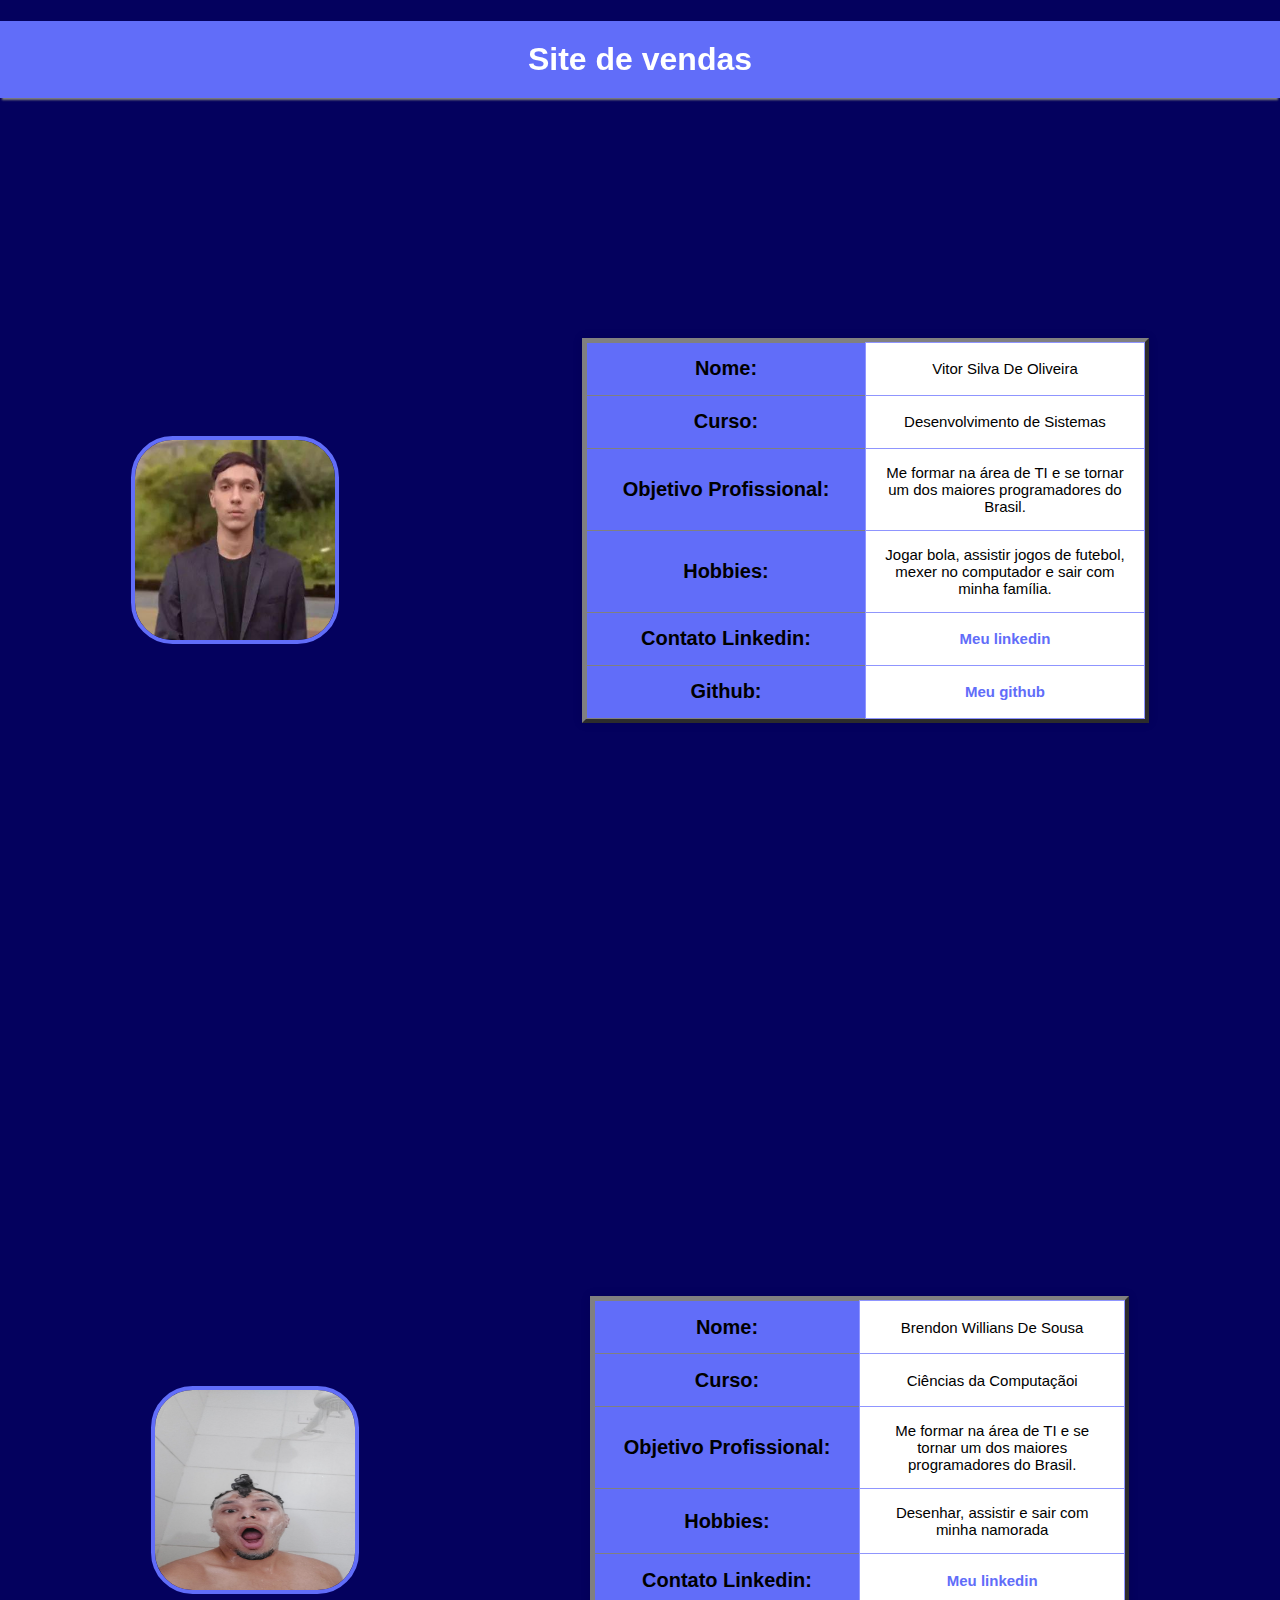
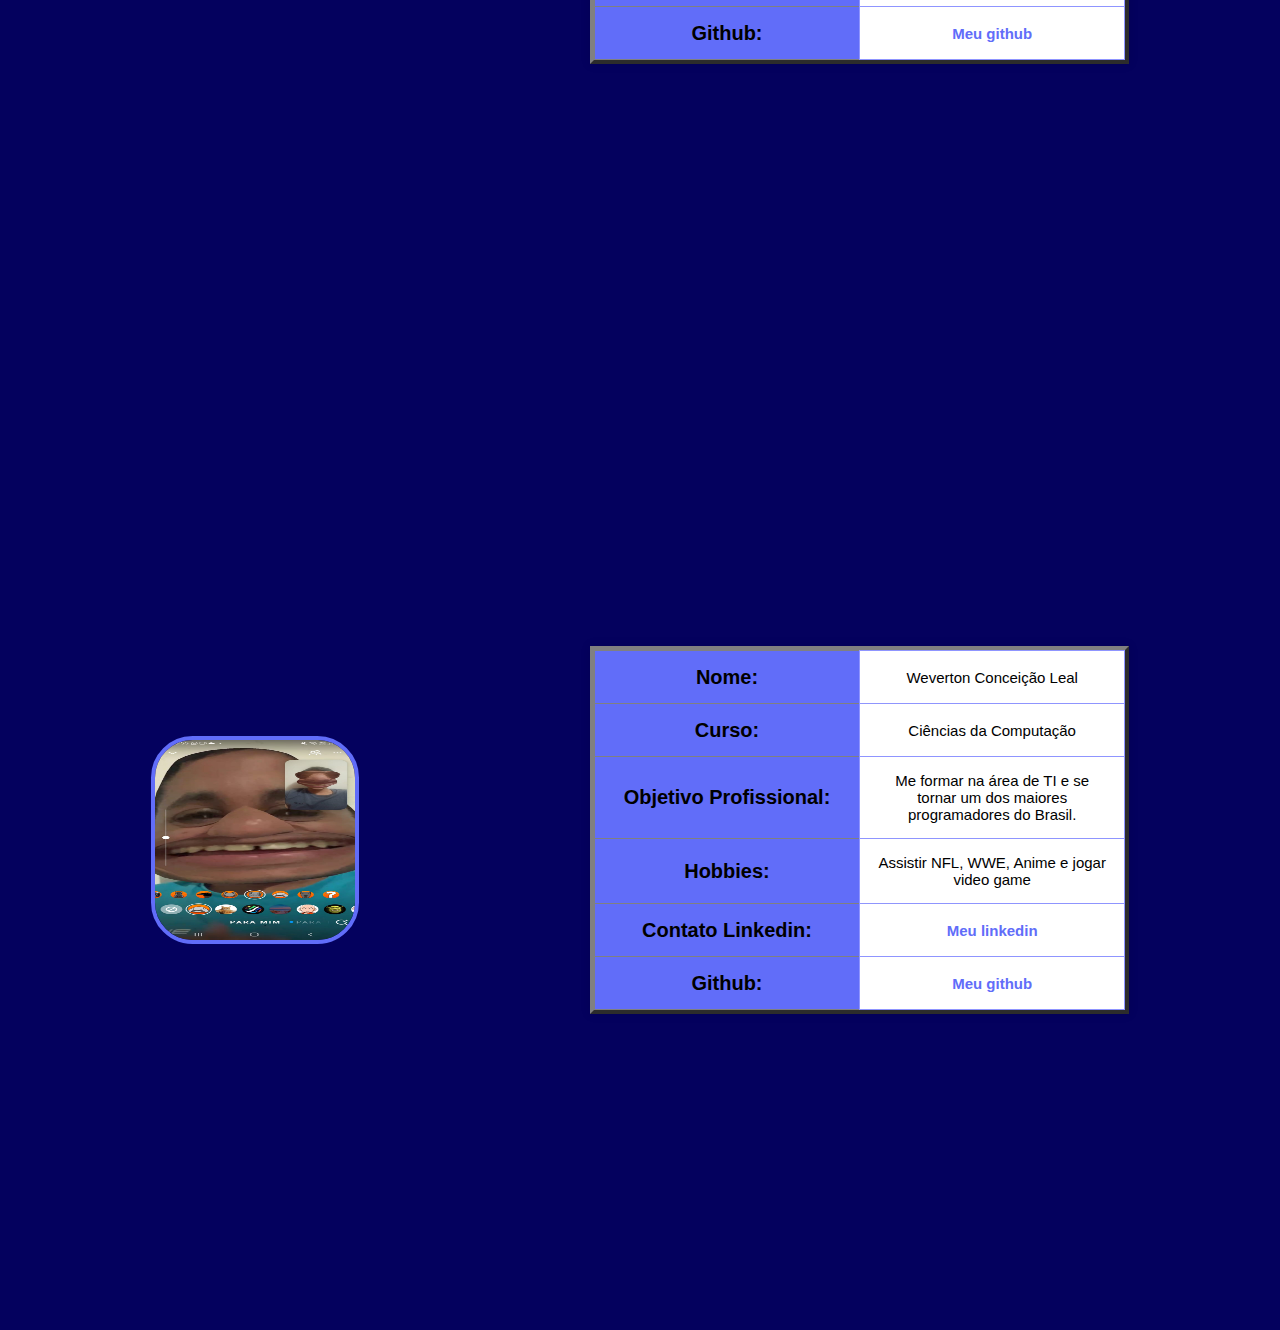
==== index.html @ 762d119e "atualizações" ====
<!DOCTYPE html>
<html lang="en">
<head>
    <link href="style.css" rel="stylesheet">
    <meta charset="UTF-8">
    <meta http-equiv="X-UA-Compatible" content="IE=edge">
    <meta name="viewport" content="width=device-width, initial-scale=1.0">
    <title>Site de Vendas</title>
</head>

<body>

    <h1>Site de vendas</h1>
    <div class="container">
    <div class="perfil">
        <img src="img/124945915.png" >
    </div>

    <div class="tabela">
    <table border="4" align="center">
        
        
       <tr>
        <th width="50%" height="50" align="center">Nome:</th>
        <td>Vitor Silva De Oliveira</td>
       
       </tr>
       <tr>
        <th height="50" align="center">Curso:</th>
        <td >Desenvolvimento de Sistemas</td>
        
       </tr>
       <tr>
        <th height="50" align="center">Objetivo Profissional:</th>
        <td >Me formar na área de TI e se tornar um dos maiores programadores do Brasil.</td>
       
       </tr>
       <tr>
        <th height="50" align="center">Hobbies:</th>
        <td>Jogar bola, assistir jogos de futebol, mexer no computador e sair com minha família.</td>
        
       </tr>
       <tr>
        <th height="50" align="center">Contato Linkedin:</th>
        <td> <a href="www.linkedin.com/in/vitor-silva-821b1325b" target="_blank">Meu linkedin</a> </td>
        
       </tr>
       <tr>
        <th height="50" align="center">Github:</th>
        <td><a href="https://github.com/vitorsilvafire" target="_blank">Meu github</a></td>
       </tr>
       </tr>
    </table>
    
        
</div>
</div>  

<div class="container2">
    <div class="perfil2">
        <img src="img/brendin.jpeg" >
    </div>

    <div class="tabela">
    <table border="4" align="center">
        
        
       <tr>
        <th width="50%" height="50" align="center">Nome:</th>
        <td>Brendon Willians De Sousa</td>
       
       </tr>
       <tr>
        <th height="50" align="center">Curso:</th>
        <td >Ciências da Computaçãoi</td>
        
       </tr>
       <tr>
        <th height="50" align="center">Objetivo Profissional:</th>
        <td >Me formar na área de TI e se tornar um dos maiores programadores do Brasil.</td>
       
       </tr>
       <tr>
        <th height="50" align="center">Hobbies:</th>
        <td>Desenhar, assistir e sair com minha namorada</td>
        
       </tr>
       <tr>
        <th height="50" align="center">Contato Linkedin:</th>
        <td> <a href="www.linkedin.com/in/vitor-silva-821b1325b" target="_blank">Meu linkedin</a> </td>
        
       </tr>
       <tr>
        <th height="50" align="center">Github:</th>
        <td><a href="https://github.com/vitorsilvafire" target="_blank">Meu github</a></td>
       </tr>
       </tr>
    </table>
    
        
</div>
</div>  

<div class="container3">
    <div class="perfil3">
        <img src="img/wever.jpeg" >
    </div>

    <div class="tabela">
    <table border="4" align="center">
        
        
       <tr>
        <th width="50%" height="50" align="center">Nome:</th>
        <td>Weverton Conceição Leal</td>
       
       </tr>
       <tr>
        <th height="50" align="center">Curso:</th>
        <td >Ciências da Computação</td>
        
       </tr>
       <tr>
        <th height="50" align="center">Objetivo Profissional:</th>
        <td >Me formar na área de TI e se tornar um dos maiores programadores do Brasil.</td>
       
       </tr>
       <tr>
        <th height="50" align="center">Hobbies:</th>
        <td>Assistir NFL, WWE, Anime e jogar video game</td>
        
       </tr>
       <tr>
        <th height="50" align="center">Contato Linkedin:</th>
        <td> <a href="www.linkedin.com/in/vitor-silva-821b1325b" target="_blank">Meu linkedin</a> </td>
        
       </tr>
       <tr>
        <th height="50" align="center">Github:</th>
        <td><a href="https://github.com/vitorsilvafire" target="_blank">Meu github</a></td>
       </tr>
       </tr>
    </table>
    
        
</div>
</div>  
</body>
</html>
---- style.css ----
/*h1{
    color:#e2e2e7;
    text-align: center;
    font-size: 40px;
    margin-bottom: 50px;
    position: fixed;
    
}*/
h1 {
    position: fixed; /* Fixa o título no topo da tela */
    top: 0; /* Fixa no topo */
    left: 0; /* Alinha à esquerda */
    width: 100%; /* Tamanho total da largura da tela */
    background-color: #616df9; /* Cor de fundo do título */
    color: white; /* Cor do texto */
    text-align: center; /* Centraliza o texto */
    padding: 20px 0; /* Espaço interno */
    z-index: 1000; /*  título sobre outros elementos */
    box-shadow: 0 4px 2px -2px gray; /* Sombra  */
}


body {
    margin:0;
    padding: 0;
    box-sizing: border-box;
    background-color: #04015e; 
    font-family: Arial, sans-serif;
    margin-top: 80px; /* Adiciona espaço no corpo para não cobrir o título */
   
}

.container{
    display: flex;
    justify-content: center;
    align-items: center;
    height:100vh;
    width: 80%;
    margin: 50px auto;
}

.tabela{
    text-align: right;
}

table {
    margin-left: auto;
    margin-right: 0;
    border-collapse: collapse;
    width: 70%;
    background-color: #ffffff;
    box-shadow: 0 0 10px rgba(0, 0, 0, 0.1);
    display:flex;
    margin-top: 0;
}

td {
    padding: 15px;
    text-align: center;
    border: 1px solid #8f95ff;
    font-size: 15px;
}

th {
    background-color: #616df9;
    color: black;
    /*writing-mode: vertical-lr;
    padding: 40px;*/
    font-size: 20px;
}

a {
    color: #616df9;
    text-decoration: none;
    font-weight: bold;
}

a:hover {
    text-decoration: underline;
}


.perfil {
    text-align: center;
    margin-top: 20px;
}

img {
    /*position: fixed;*/
    width: 200px;
    height: 200px;
    border-radius: 20%;
    border: 4px solid #616df9;
    display:flex; 
}

.container2{
    display: flex;
    justify-content: center;
    align-items: center;
    height:100vh;
    width: 80%;
    margin: 50px auto;
}

.perfil2 {
    text-align: center;
    margin-top: 20px;
}

.container3 {
    display: flex;
    justify-content: center;
    align-items: center;
    height:100vh;
    width: 80%;
    margin: 50px auto;
}

.perfil3 {
    text-align: center;
    margin-top: 20px;
}
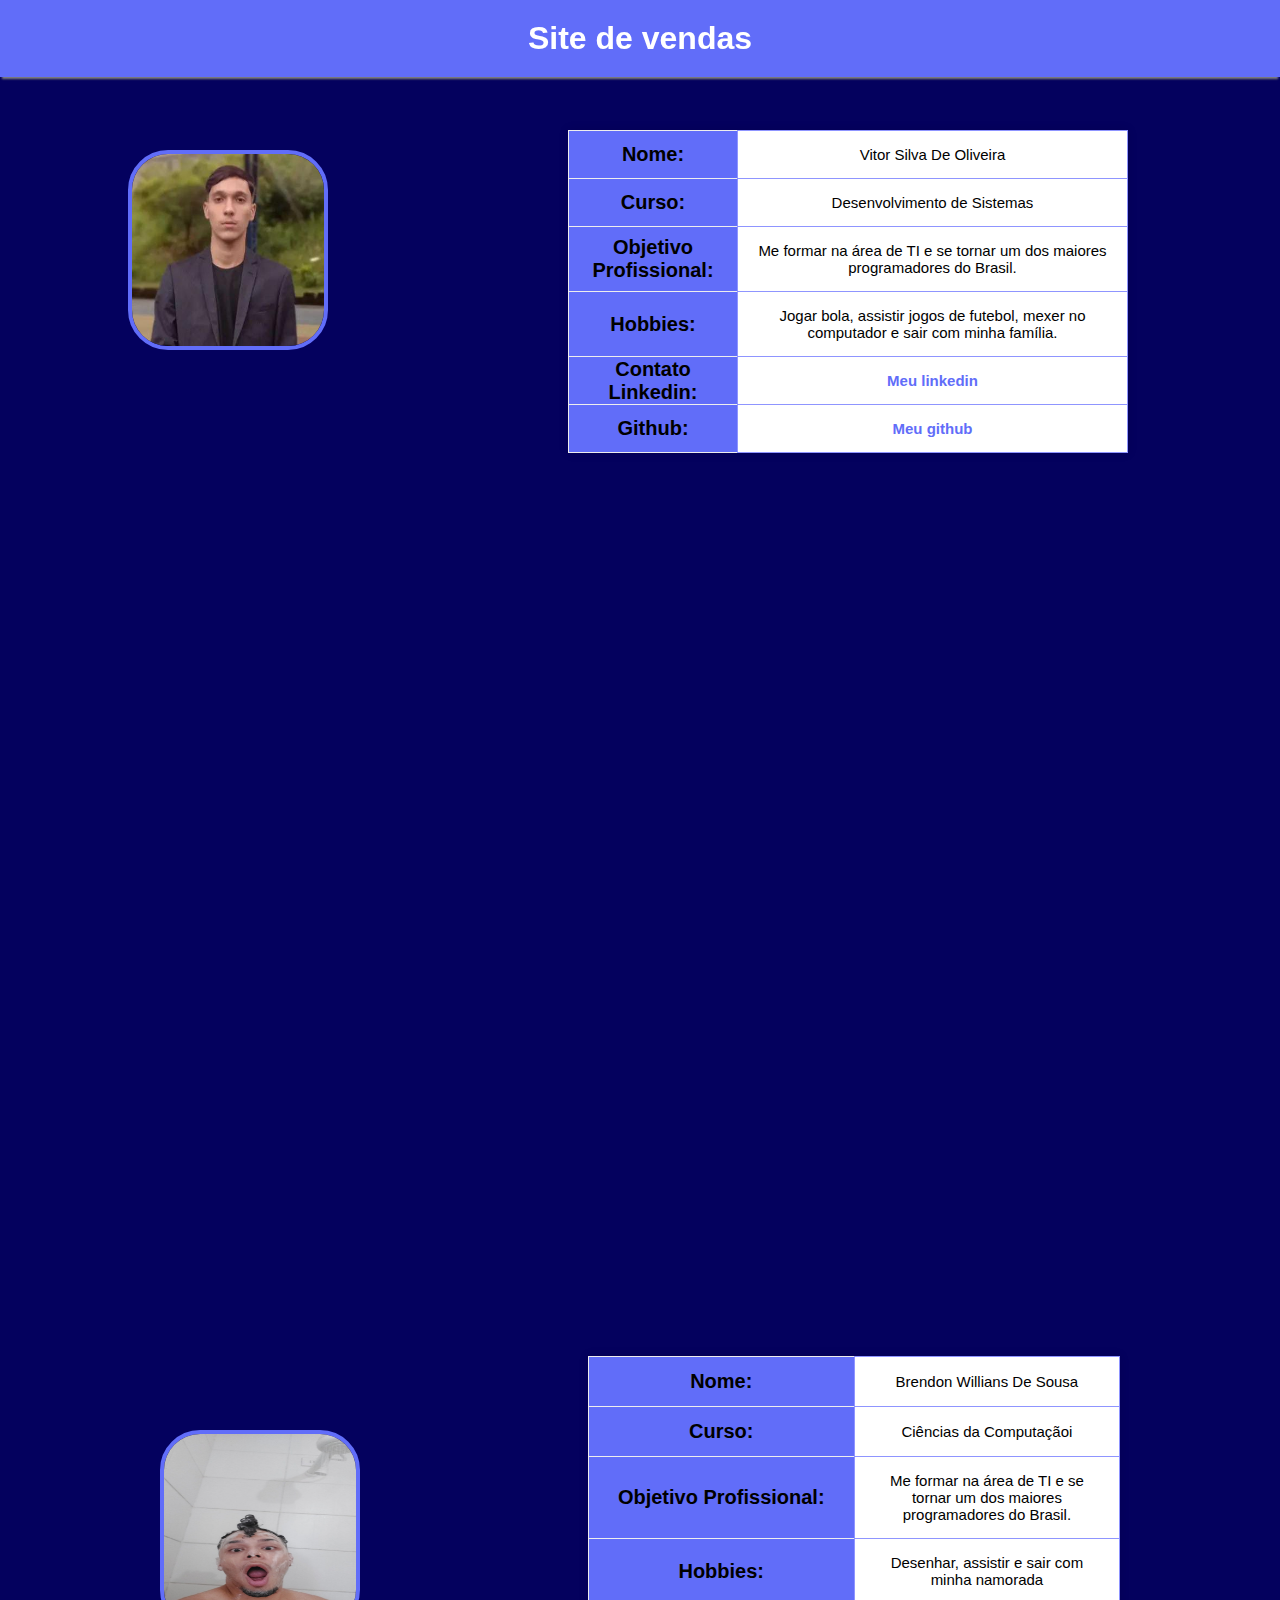
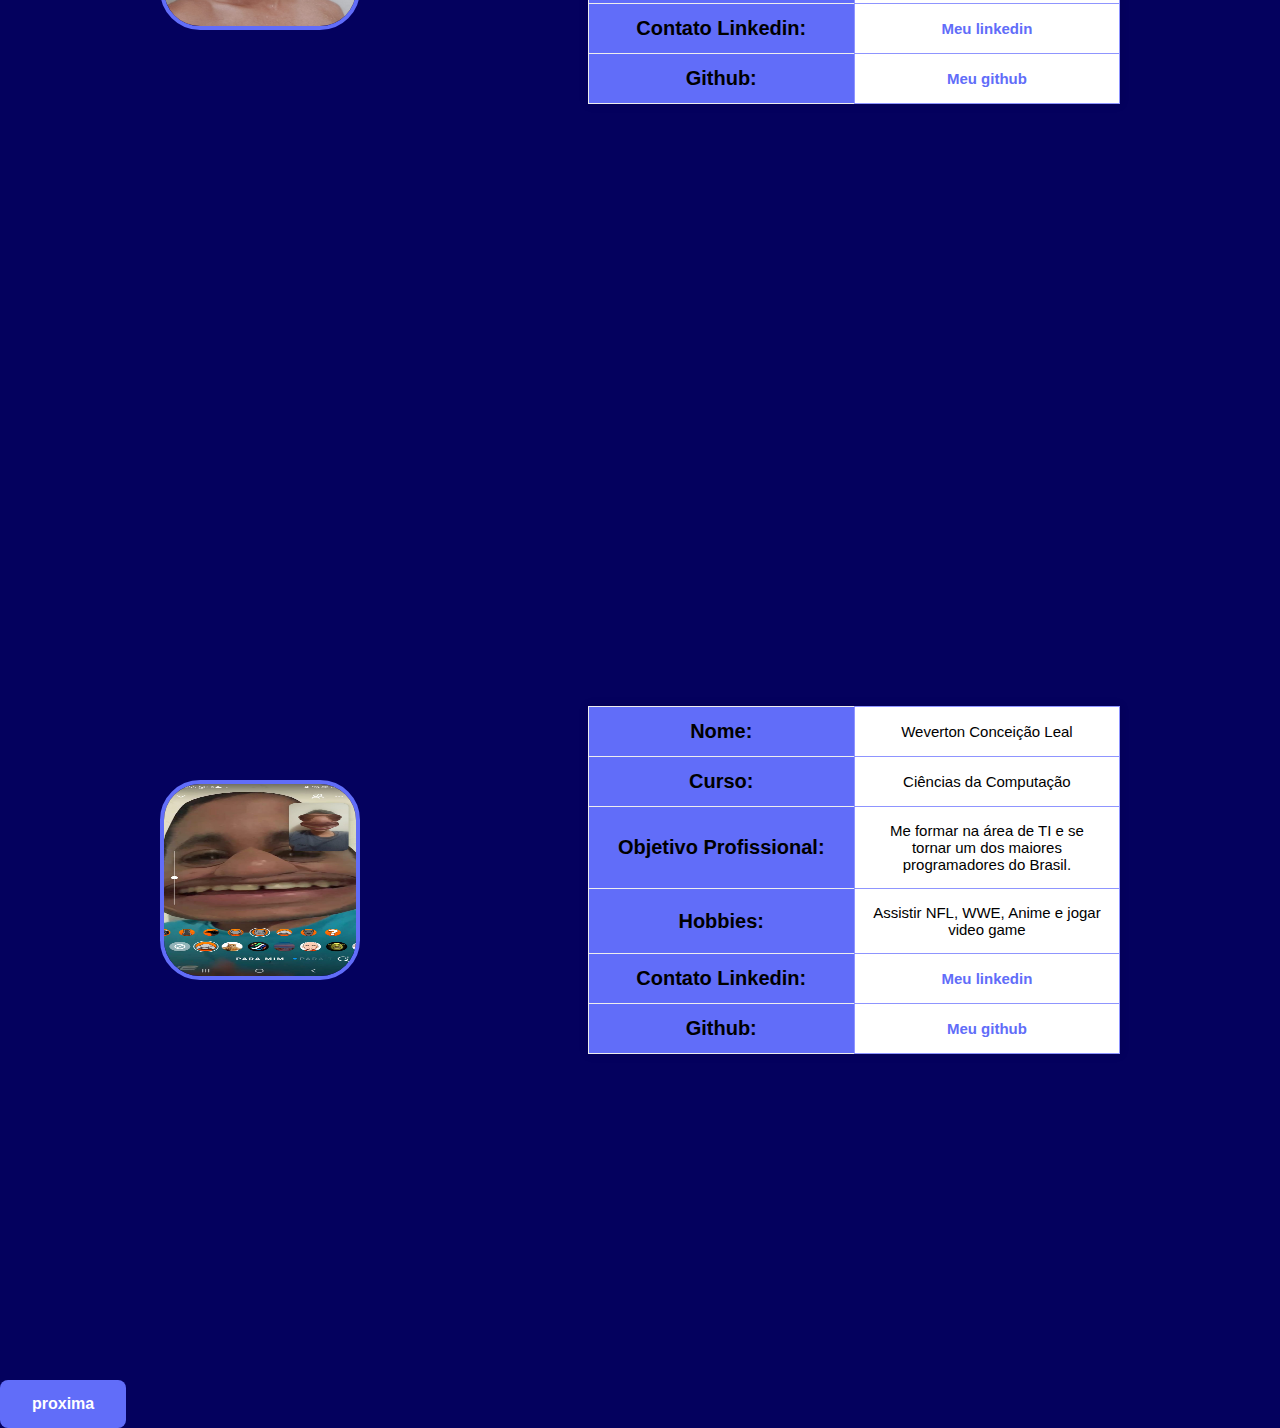
==== commit c45e18a4: "novas atualizações" ====
--- a/index.html
+++ b/index.html
@@ -21,35 +21,36 @@
         
         
        <tr>
-        <th width="50%" height="50" align="center">Nome:</th>
+        <th>Nome:</th>
         <td>Vitor Silva De Oliveira</td>
        
        </tr>
        <tr>
-        <th height="50" align="center">Curso:</th>
+        <th >Curso:</th>
         <td >Desenvolvimento de Sistemas</td>
         
        </tr>
        <tr>
-        <th height="50" align="center">Objetivo Profissional:</th>
+        <th>Objetivo Profissional:</th>
         <td >Me formar na área de TI e se tornar um dos maiores programadores do Brasil.</td>
        
        </tr>
        <tr>
-        <th height="50" align="center">Hobbies:</th>
+        <th >Hobbies:</th>
         <td>Jogar bola, assistir jogos de futebol, mexer no computador e sair com minha família.</td>
         
        </tr>
        <tr>
-        <th height="50" align="center">Contato Linkedin:</th>
+        <th >Contato Linkedin:</th>
         <td> <a href="www.linkedin.com/in/vitor-silva-821b1325b" target="_blank">Meu linkedin</a> </td>
         
        </tr>
        <tr>
-        <th height="50" align="center">Github:</th>
+        <th>Github:</th>
         <td><a href="https://github.com/vitorsilvafire" target="_blank">Meu github</a></td>
        </tr>
        </tr>
+       
     </table>
     
         
@@ -145,5 +146,9 @@
         
 </div>
 </div>  
+    <div class="botão">
+        <td><a href="index2.html" class="meubotao">proxima</a></td>
+    </div>
+
 </body>
 </html> --- a/style.css
+++ b/style.css
@@ -1,12 +1,15 @@
+/* Aplicando estilos globais */
+* {
+    margin: 0; /* Remove todas as margens */
+    padding: 0; /* Remove o padding */
+    box-sizing: border-box; /* Define o box-sizing para todos os elementos */
+}
 
-/*h1{
-    color:#e2e2e7;
-    text-align: center;
-    font-size: 40px;
-    margin-bottom: 50px;
-    position: fixed;
-    
-}*/
+html, body {
+    height: 100%; /* Garante que o html e body ocupem 100% da altura */
+}
+
+/* Estilos do título fixo no topo */
 h1 {
     position: fixed; /* Fixa o título no topo da tela */
     top: 0; /* Fixa no topo */
@@ -16,31 +19,28 @@
     color: white; /* Cor do texto */
     text-align: center; /* Centraliza o texto */
     padding: 20px 0; /* Espaço interno */
-    z-index: 1000; /*  título sobre outros elementos */
-    box-shadow: 0 4px 2px -2px gray; /* Sombra  */
+    z-index: 1000; /* Título sobre outros elementos */
+    box-shadow: 0 4px 2px -2px gray; /* Sombra */
 }
 
-
+/* Estilos do corpo */
 body {
-    margin:0;
-    padding: 0;
-    box-sizing: border-box;
-    background-color: #04015e; 
+    background-color: #04015e;
     font-family: Arial, sans-serif;
-    margin-top: 80px; /* Adiciona espaço no corpo para não cobrir o título */
-   
+    padding-top: 80px; /* Espaço para o título fixo */
+    height: 100%; /* Garante que o corpo ocupe toda a altura */
 }
 
-.container{
+/* Container principal */
+.container {
     display: flex;
-    justify-content: center;
-    align-items: center;
-    height:100vh;
+    height: 100vh;
     width: 80%;
     margin: 50px auto;
 }
 
-.tabela{
+/* Estilo para as tabelas */
+.tabela {
     text-align: right;
 }
 
@@ -51,8 +51,10 @@
     width: 70%;
     background-color: #ffffff;
     box-shadow: 0 0 10px rgba(0, 0, 0, 0.1);
-    display:flex;
+    display: flex;
     margin-top: 0;
+    border: 4px;
+    align: center;
 }
 
 td {
@@ -60,16 +62,19 @@
     text-align: center;
     border: 1px solid #8f95ff;
     font-size: 15px;
+    height: 50;
 }
 
 th {
     background-color: #616df9;
     color: black;
-    /*writing-mode: vertical-lr;
-    padding: 40px;*/
     font-size: 20px;
+    height: 50;
+    width: 50;
+    text-align: center;
 }
 
+/* Estilo dos links */
 a {
     color: #616df9;
     text-decoration: none;
@@ -80,45 +85,43 @@
     text-decoration: underline;
 }
 
-
+/* Estilo das imagens de perfil */
 .perfil {
     text-align: center;
     margin-top: 20px;
 }
 
 img {
-    /*position: fixed;*/
     width: 200px;
     height: 200px;
     border-radius: 20%;
     border: 4px solid #616df9;
-    display:flex; 
+    display: flex;
 }
 
-.container2{
+/* Container para cada seção de perfil */
+.container2, .container3 {
     display: flex;
     justify-content: center;
     align-items: center;
-    height:100vh;
+    height: 100vh;
     width: 80%;
     margin: 50px auto;
 }
 
-.perfil2 {
-    text-align: center;
-    margin-top: 20px;
+/* Estilo do botão */
+.meubotao {
+    display: inline-block;
+    background-color: #616df9; /* Cor de fundo */
+    color: white; /* Cor do texto */
+    padding: 15px 32px; /* Tamanho do botão */
+    text-align: center; /* Centraliza o texto */
+    text-decoration: none; /* Remove sublinhado */
+    font-size: 16px; /* Tamanho da fonte */
+    border-radius: 8px; /* Bordas arredondadas */
+    cursor: pointer; /* Cursor em forma de mãozinha */
 }
 
-.container3 {
-    display: flex;
-    justify-content: center;
-    align-items: center;
-    height:100vh;
-    width: 80%;
-    margin: 50px auto;
+.meubotao:hover {
+    background-color: #ff0000; /* Muda a cor quando o mouse passa sobre o botão */
 }
-
-.perfil3 {
-    text-align: center;
-    margin-top: 20px;
-}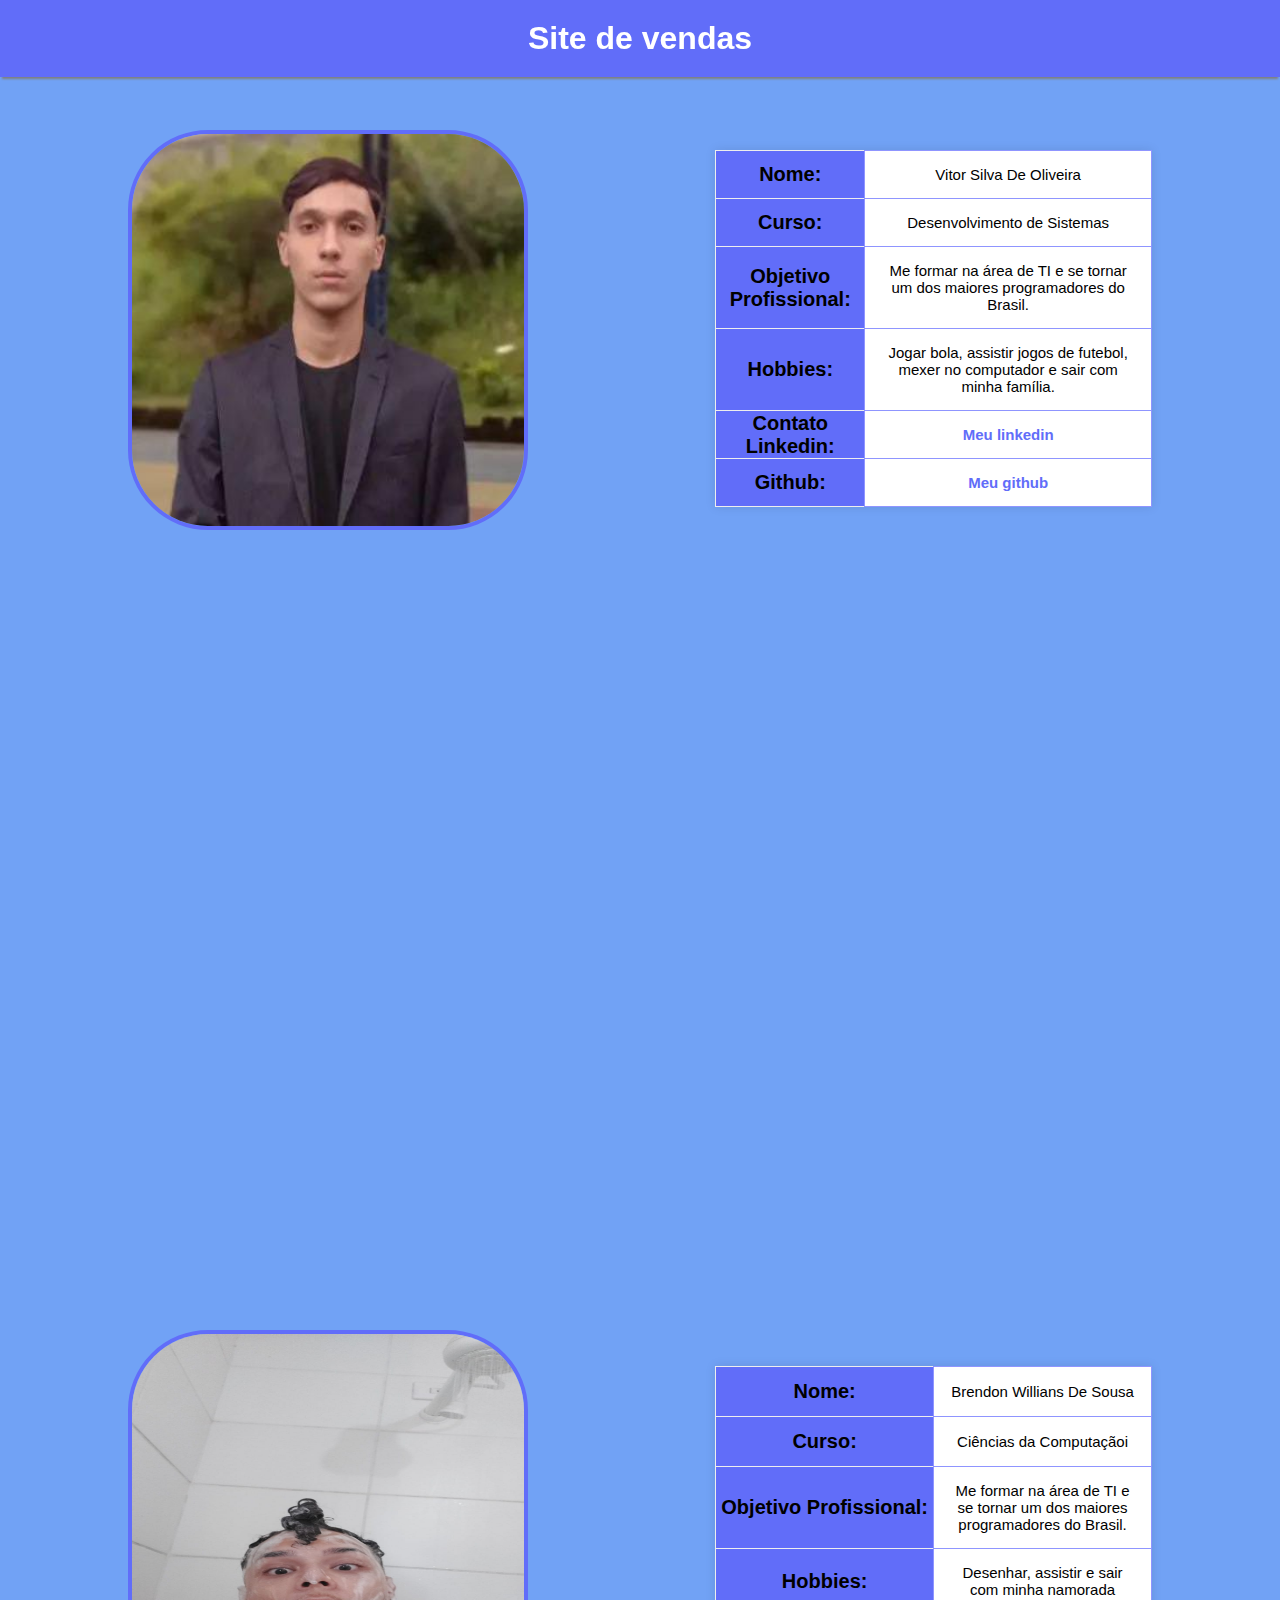
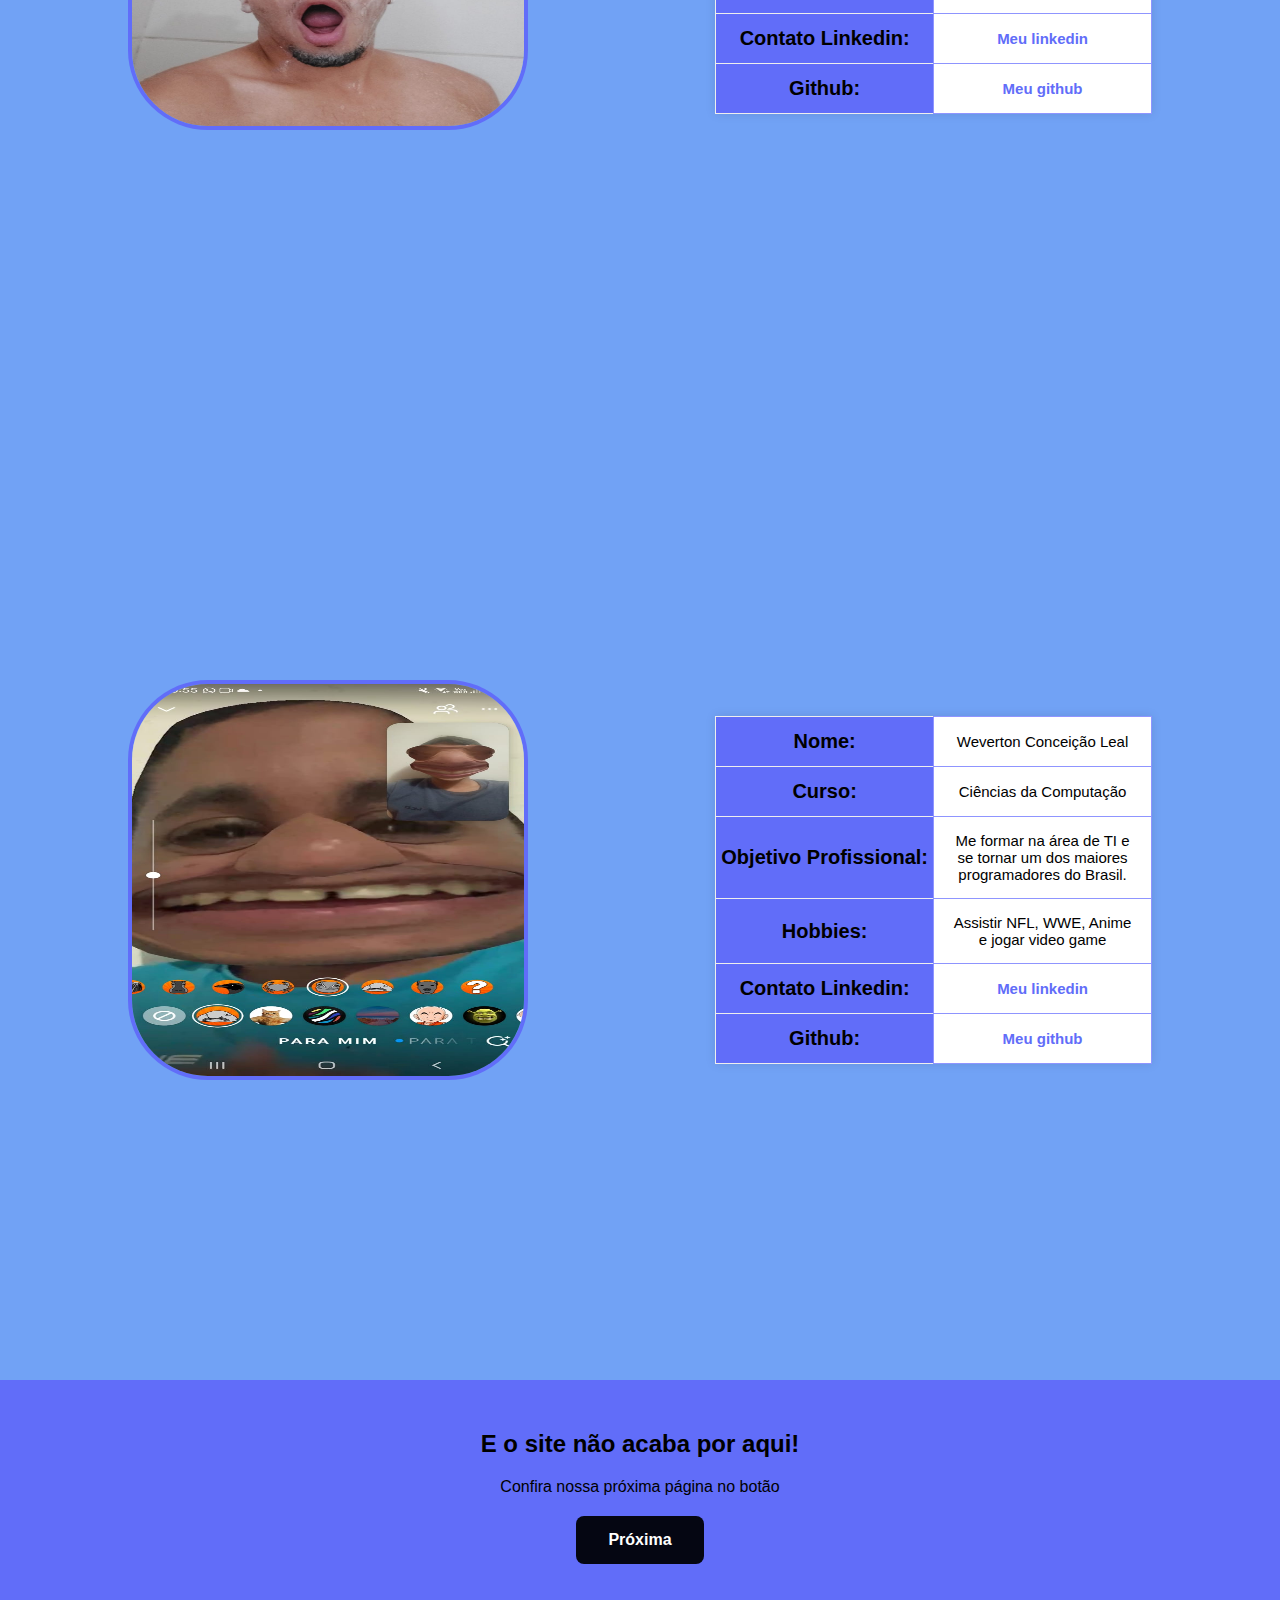
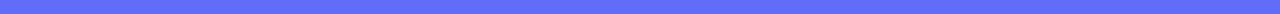
==== commit e491fbf1: "novas atualizações" ====
--- a/index.html
+++ b/index.html
@@ -16,7 +16,7 @@
         <img src="img/124945915.png" >
     </div>
 
-    <div class="tabela">
+    <p><div class="tabela">
     <table border="4" align="center">
         
         
@@ -52,7 +52,7 @@
        </tr>
        
     </table>
-    
+</p>
         
 </div>
 </div>  
@@ -146,8 +146,11 @@
         
 </div>
 </div>  
+<div class="content3">
+    <h2>E o site não acaba por aqui!</h2>
+    <p>Confira nossa próxima página no botão</p>
     <div class="botão">
-        <td><a href="index2.html" class="meubotao">proxima</a></td>
+        <td><a href="index2.html" class="meubotao">Próxima</a></td>
     </div>
 
 </body>
--- a/style.css
+++ b/style.css
@@ -25,7 +25,7 @@
 
 /* Estilos do corpo */
 body {
-    background-color: #04015e;
+    background-color: #71A2F5;
     font-family: Arial, sans-serif;
     padding-top: 80px; /* Espaço para o título fixo */
     height: 100%; /* Garante que o corpo ocupe toda a altura */
@@ -42,6 +42,7 @@
 /* Estilo para as tabelas */
 .tabela {
     text-align: right;
+    margin-top: 20px;
 }
 
 table {
@@ -88,12 +89,12 @@
 /* Estilo das imagens de perfil */
 .perfil {
     text-align: center;
-    margin-top: 20px;
+    margin-top: 0;
 }
 
 img {
-    width: 200px;
-    height: 200px;
+    width: 400px;
+    height: 400px;
     border-radius: 20%;
     border: 4px solid #616df9;
     display: flex;
@@ -112,7 +113,7 @@
 /* Estilo do botão */
 .meubotao {
     display: inline-block;
-    background-color: #616df9; /* Cor de fundo */
+    background-color: #050612; /* Cor de fundo */
     color: white; /* Cor do texto */
     padding: 15px 32px; /* Tamanho do botão */
     text-align: center; /* Centraliza o texto */
@@ -125,3 +126,17 @@
 .meubotao:hover {
     background-color: #ff0000; /* Muda a cor quando o mouse passa sobre o botão */
 }
+
+.content3 {
+    padding: 50px;
+    text-align: center;
+    background-color: #616df9;
+  }
+
+  .content3 h2 {
+    margin-bottom: 20px; /* Aumenta o espaço abaixo do título */
+}
+
+.content3 p {
+    margin-bottom: 20px; /* Aumenta o espaço abaixo do parágrafo */
+}